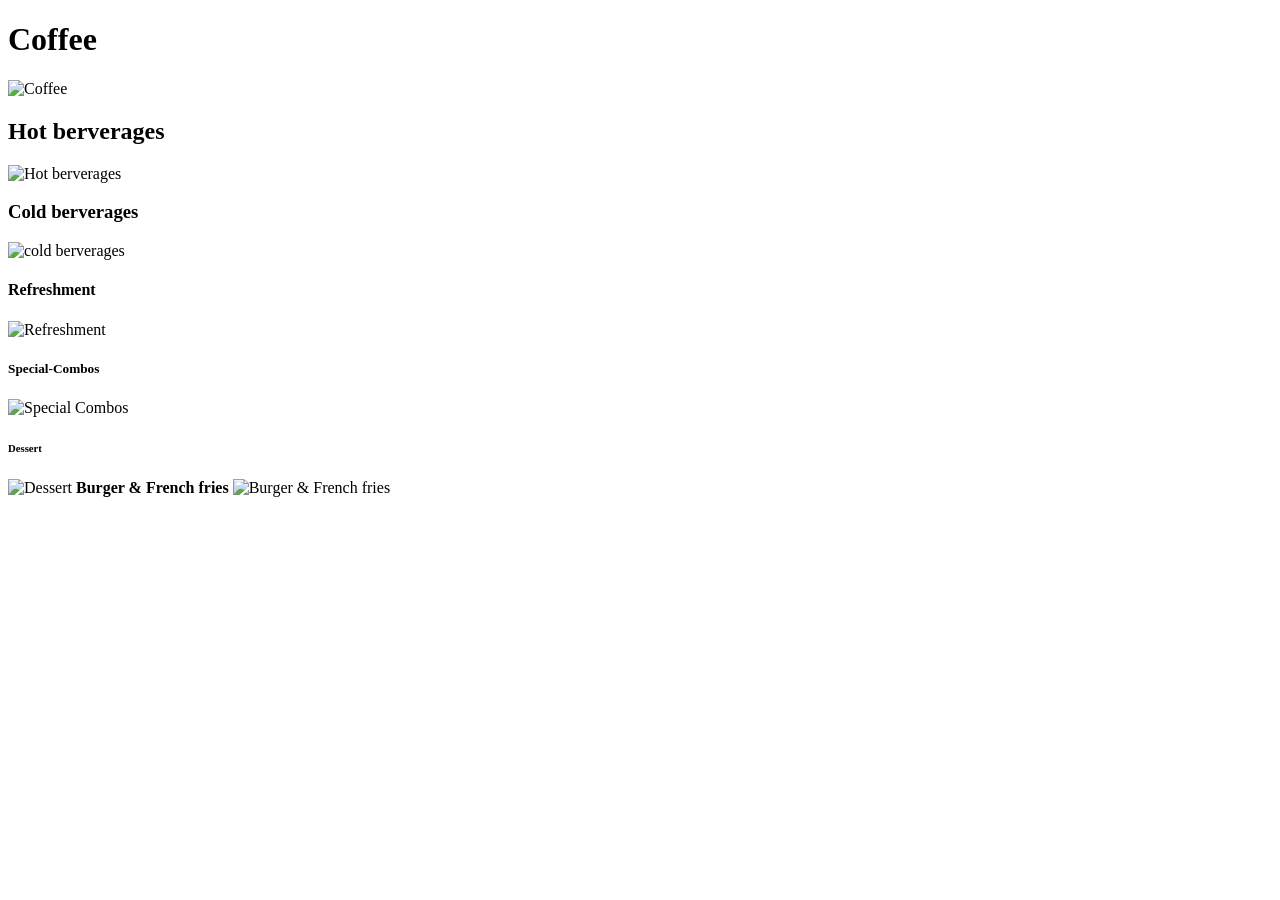
==== image.html @ 17349ce3 "Add files via upload" ====
<!DOCTYPE html>
<html>
<body>

<h1>Coffee</h1>
<img src="https://tse4.mm.bing.net/th/id/OIP.BsAEX01GIupJImhSEhtd5AHaHa?r=0&rs=1&pid=ImgDetMain&o=7&rm=3" alt="Coffee" width="500" height="333">

<h2>Hot berverages</h2>
<img src="https://th.bing.com/th/id/OIP.OrcJMj4KxWAnFJK9ixX3UAHaEO?w=303&h=180&c=7&r=0&o=7&dpr=1.3&pid=1.7&rm=3" alt="Hot berverages" width="500" height="333">

<h3>Cold berverages</h3>
<img src="https://th.bing.com/th/id/OIP.kDmQo64TmxwMddbwo-95PwHaEG?w=292&h=180&c=7&r=0&o=7&dpr=1.3&pid=1.7&rm=3" alt="cold berverages" width="500" height="333">

<h4>Refreshment</h4>
<img src="https://tse2.mm.bing.net/th/id/OIP.-t0_IfzmYcefXdgZXe8YBQHaFW?rs=1&pid=ImgDetMain&o=7&rm=3" alt="Refreshment" width="500" height="333">

<h5>Special-Combos</h5>
<img src="https://tse1.mm.bing.net/th/id/OIP.JYkgziMbslXfRWqP4Nc28AHaGV?rs=1&pid=ImgDetMain&o=7&rm=3" alt="Special Combos" width="500" height="333">

<h6>Dessert</h6>
<img src="https://tse2.mm.bing.net/th/id/OIP.r5GD82MJayo3_i0wrrkbMQHaHa?rs=1&pid=ImgDetMain&o=7&rm=3" alt="Dessert" width="500" height="333">

<h7><b>Burger & French fries</b></h7>
<img src="https://tse2.mm.bing.net/th/id/OIP.yaSe7naI2Qbjn_NGz5oyOAHaE8?rs=1&pid=ImgDetMain&o=7&rm=3" alt="Burger & French fries" width="500" height="333">

</body>
</html>
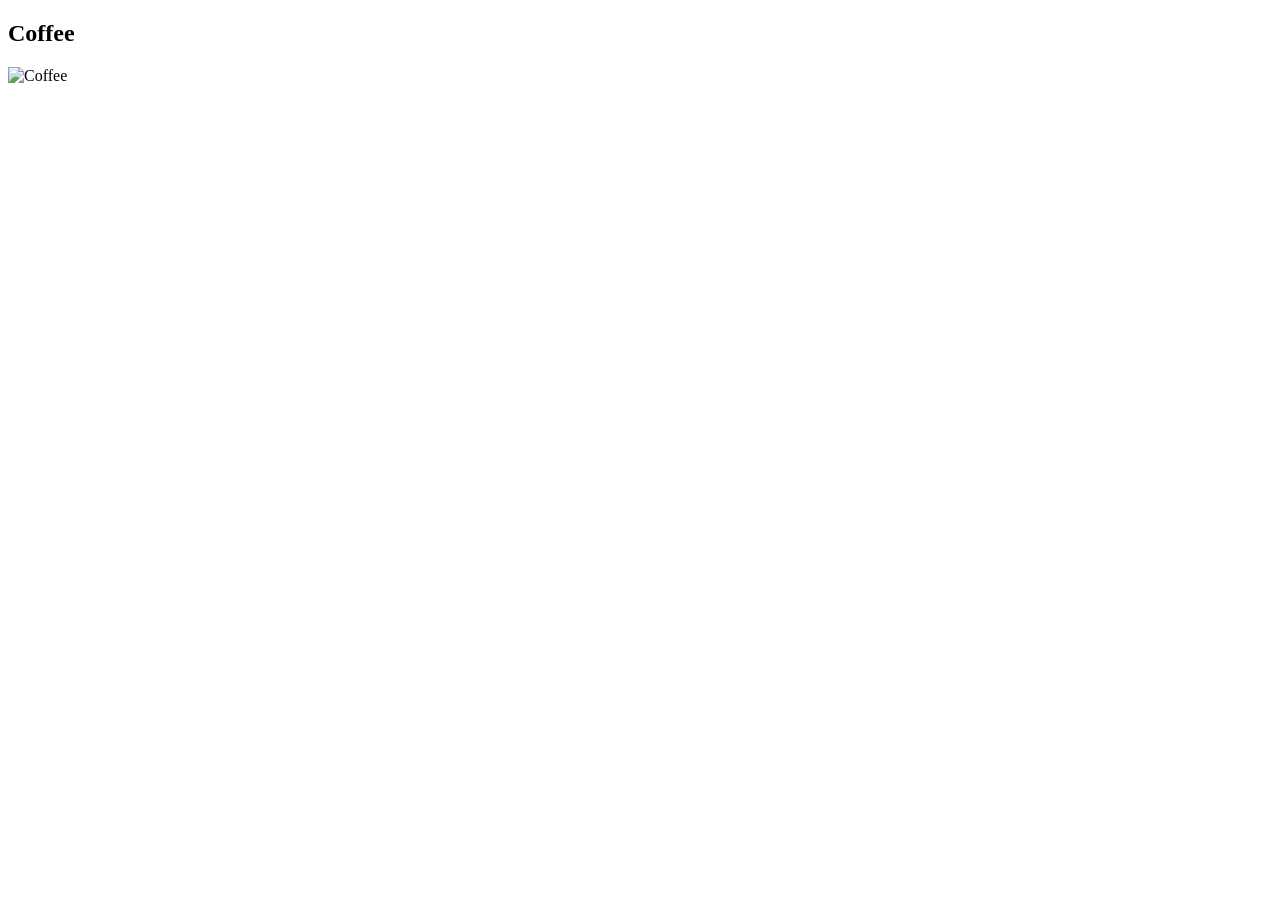
==== commit 570640aa: "Add files via upload" ====
--- a/image.html
+++ b/image.html
@@ -2,26 +2,8 @@
 <html>
 <body>
 
-<h1>Coffee</h1>
+<h2>Coffee</h2>
 <img src="https://tse4.mm.bing.net/th/id/OIP.BsAEX01GIupJImhSEhtd5AHaHa?r=0&rs=1&pid=ImgDetMain&o=7&rm=3" alt="Coffee" width="500" height="333">
-
-<h2>Hot berverages</h2>
-<img src="https://th.bing.com/th/id/OIP.OrcJMj4KxWAnFJK9ixX3UAHaEO?w=303&h=180&c=7&r=0&o=7&dpr=1.3&pid=1.7&rm=3" alt="Hot berverages" width="500" height="333">
-
-<h3>Cold berverages</h3>
-<img src="https://th.bing.com/th/id/OIP.kDmQo64TmxwMddbwo-95PwHaEG?w=292&h=180&c=7&r=0&o=7&dpr=1.3&pid=1.7&rm=3" alt="cold berverages" width="500" height="333">
-
-<h4>Refreshment</h4>
-<img src="https://tse2.mm.bing.net/th/id/OIP.-t0_IfzmYcefXdgZXe8YBQHaFW?rs=1&pid=ImgDetMain&o=7&rm=3" alt="Refreshment" width="500" height="333">
-
-<h5>Special-Combos</h5>
-<img src="https://tse1.mm.bing.net/th/id/OIP.JYkgziMbslXfRWqP4Nc28AHaGV?rs=1&pid=ImgDetMain&o=7&rm=3" alt="Special Combos" width="500" height="333">
-
-<h6>Dessert</h6>
-<img src="https://tse2.mm.bing.net/th/id/OIP.r5GD82MJayo3_i0wrrkbMQHaHa?rs=1&pid=ImgDetMain&o=7&rm=3" alt="Dessert" width="500" height="333">
-
-<h7><b>Burger & French fries</b></h7>
-<img src="https://tse2.mm.bing.net/th/id/OIP.yaSe7naI2Qbjn_NGz5oyOAHaE8?rs=1&pid=ImgDetMain&o=7&rm=3" alt="Burger & French fries" width="500" height="333">
 
 </body>
 </html>
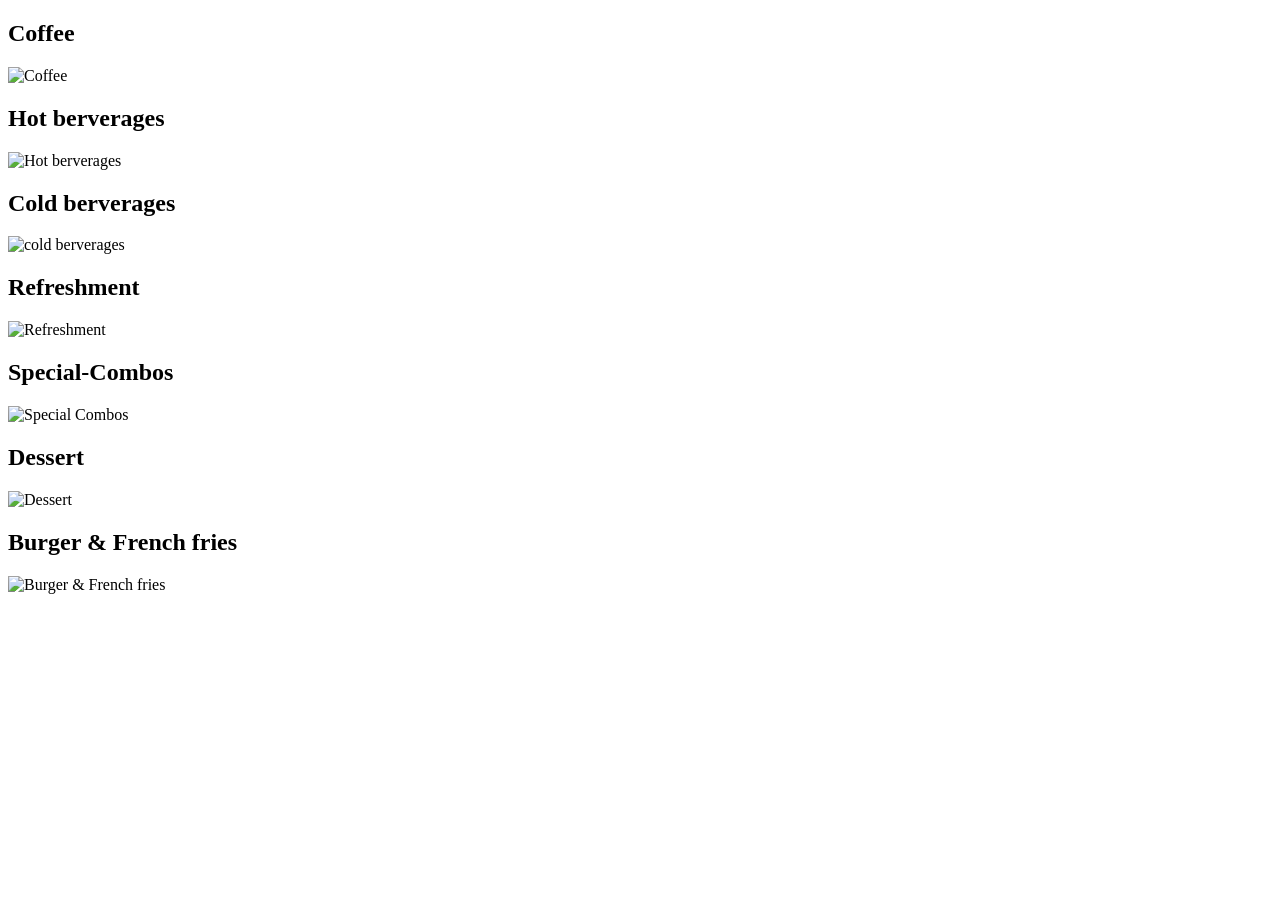
==== commit d9e26d86: "Add multiple beverage and food sections to image.html" ====
--- a/image.html
+++ b/image.html
@@ -5,5 +5,23 @@
 <h2>Coffee</h2>
 <img src="https://tse4.mm.bing.net/th/id/OIP.BsAEX01GIupJImhSEhtd5AHaHa?r=0&rs=1&pid=ImgDetMain&o=7&rm=3" alt="Coffee" width="500" height="333">
 
+<h2>Hot berverages</h2>
+<img src="https://th.bing.com/th/id/OIP.OrcJMj4KxWAnFJK9ixX3UAHaEO?w=303&h=180&c=7&r=0&o=7&dpr=1.3&pid=1.7&rm=3" alt="Hot berverages" width="500" height="333">
+
+<h2>Cold berverages</h2>
+<img src="https://th.bing.com/th/id/OIP.kDmQo64TmxwMddbwo-95PwHaEG?w=292&h=180&c=7&r=0&o=7&dpr=1.3&pid=1.7&rm=3" alt="cold berverages" width="500" height="333">
+
+<h2>Refreshment</h2>
+<img src="https://tse2.mm.bing.net/th/id/OIP.-t0_IfzmYcefXdgZXe8YBQHaFW?rs=1&pid=ImgDetMain&o=7&rm=3" alt="Refreshment" width="500" height="333">
+
+<h2>Special-Combos</h2>
+<img src="https://tse1.mm.bing.net/th/id/OIP.JYkgziMbslXfRWqP4Nc28AHaGV?rs=1&pid=ImgDetMain&o=7&rm=3" alt="Special Combos" width="500" height="333">
+
+<h2>Dessert</h2>
+<img src="https://tse2.mm.bing.net/th/id/OIP.r5GD82MJayo3_i0wrrkbMQHaHa?rs=1&pid=ImgDetMain&o=7&rm=3" alt="Dessert" width="500" height="333">
+
+<h2><b>Burger & French fries</b></h2>
+<img src="https://tse2.mm.bing.net/th/id/OIP.yaSe7naI2Qbjn_NGz5oyOAHaE8?rs=1&pid=ImgDetMain&o=7&rm=3" alt="Burger & French fries" width="500" height="333">
+
 </body>
-</html>+</html>
